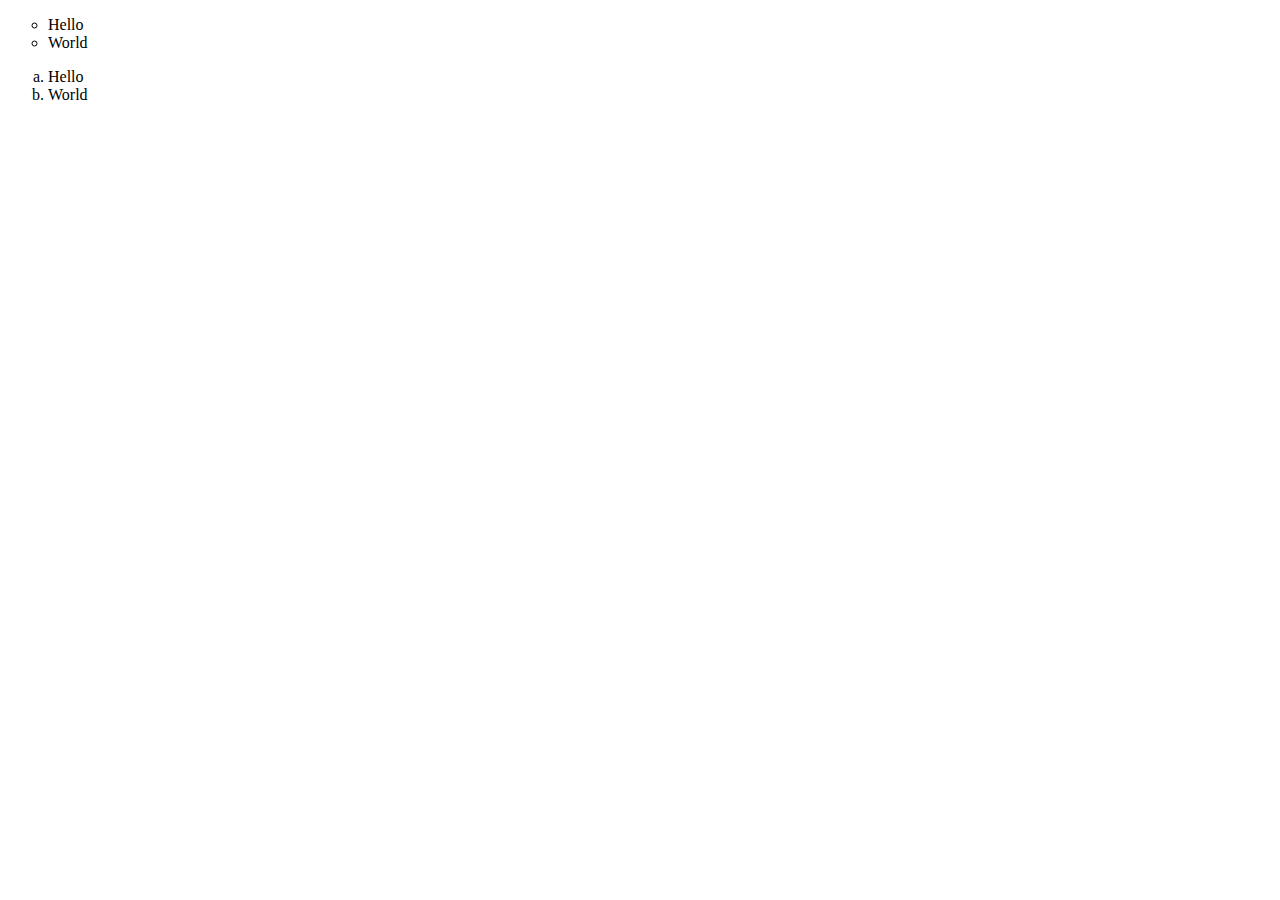
==== index.html @ a1715fdb "Update index.html" ====
<!DOCTYPE html>
<html lang="en">
<head>
    <meta charset="UTF-8">
    <meta name="viewport" content="width=device-width, initial-scale=1.0">
    <title>Page Title</Title></title>
</head>
<body>
    <ul style="list-style-type: circle;">
        <li> Hello </li>
        <li> World </li>
    </ul>
    <ol type="a">
        <li> Hello </li>
        <li> World </li>
    </ol>
</body>
</html>
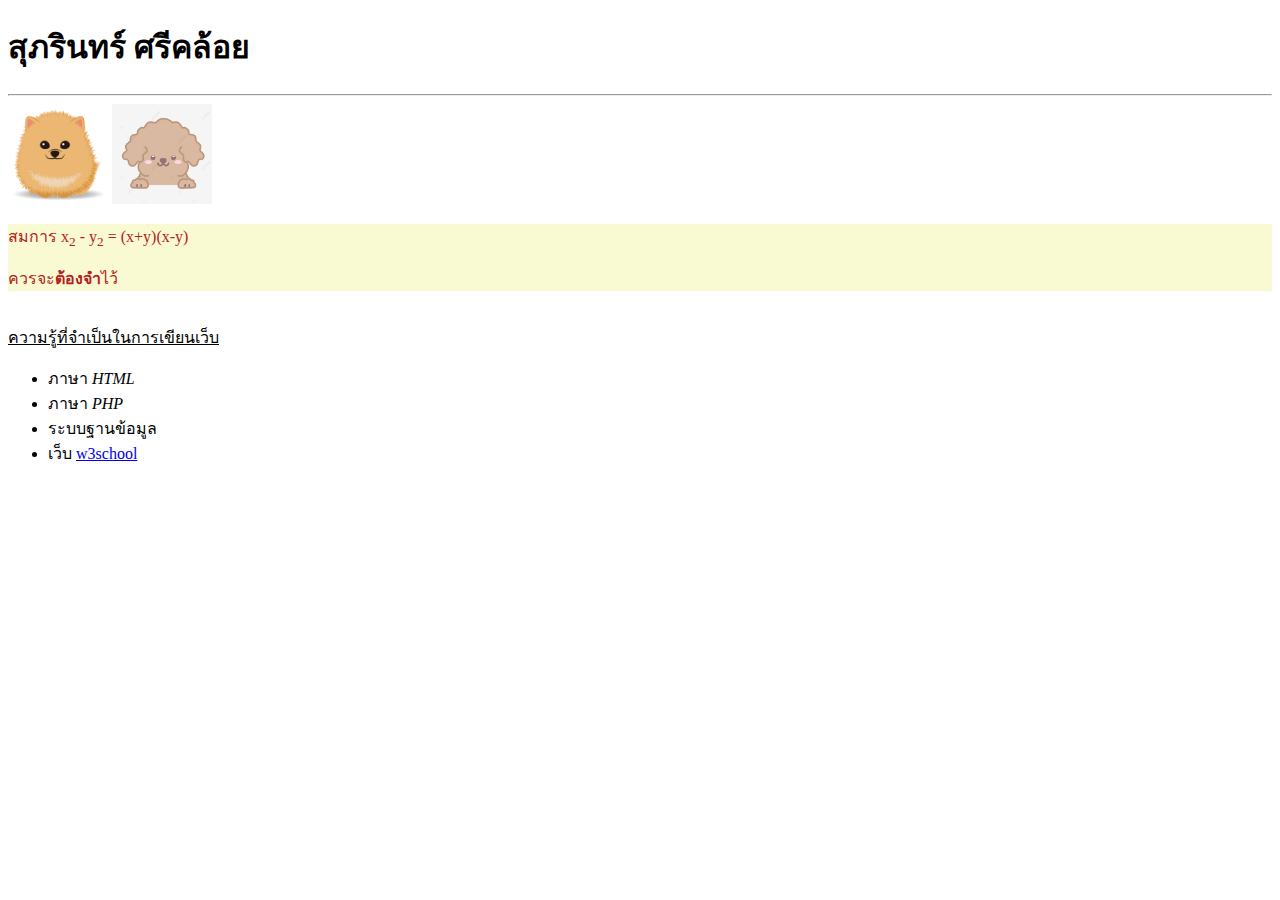
==== commit c54c09e1: "Homework 2" ====
--- a/index.html
+++ b/index.html
@@ -3,16 +3,25 @@
 <head>
     <meta charset="UTF-8">
     <meta name="viewport" content="width=device-width, initial-scale=1.0">
-    <title>Page Title</Title></title>
+    <title>work</title>
 </head>
 <body>
-    <ul style="list-style-type: circle;">
-        <li> Hello </li>
-        <li> World </li>
-    </ul>
-    <ol type="a">
-        <li> Hello </li>
-        <li> World </li>
-    </ol>
+    <h1>สุภรินทร์ ศรีคล้อย</h1>
+    <hr>
+    <img src = "pom.png" style="width: 100px; height: 100px;">
+    <a href="http://www.google.com/"><img src="muu.png" style="width: 100px; height: 100px;"></a>
+<div style="background-color: lightgoldenrodyellow;">
+    <p style="color: firebrick;">สมการ x<sub>2</sub> - y<sub>2</sub> = (x+y)(x-y)</p>
+    <p style="color: firebrick;">ควรจะ<b>ต้องจำ</b>ไว้</p>
+</div>
+<br>
+<u>ความรู้ที่จำเป็นในการเขียนเว็บ</u>
+<br>
+<ul>
+    <li>ภาษา <i>HTML</i></li>
+    <li>ภาษา <i>PHP</i></li>
+    <li>ระบบฐานข้อมูล</li>
+    <li>เว็บ <a href="https://www.w3schools.com/">w3school</a></li>
+</ul>
 </body>
-</html>
+</html>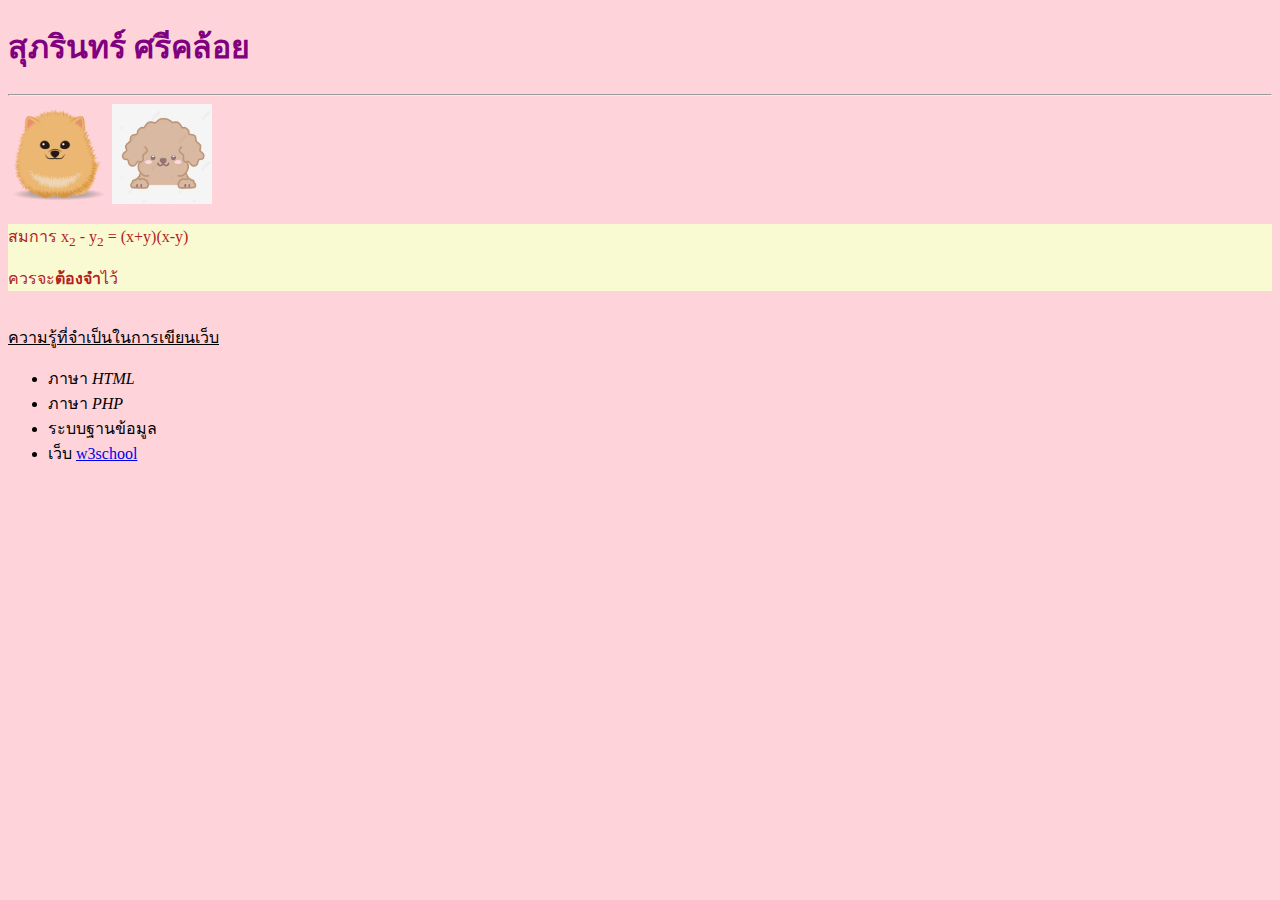
==== commit be017f56: "Update index.html css internal" ====
--- a/index.html
+++ b/index.html
@@ -4,6 +4,14 @@
     <meta charset="UTF-8">
     <meta name="viewport" content="width=device-width, initial-scale=1.0">
     <title>work</title>
+    <style>
+        body{
+            background-color: rgb(255, 211, 218);
+        }
+        h1{
+            color: purple;
+        }
+    </style>
 </head>
 <body>
     <h1>สุภรินทร์ ศรีคล้อย</h1>
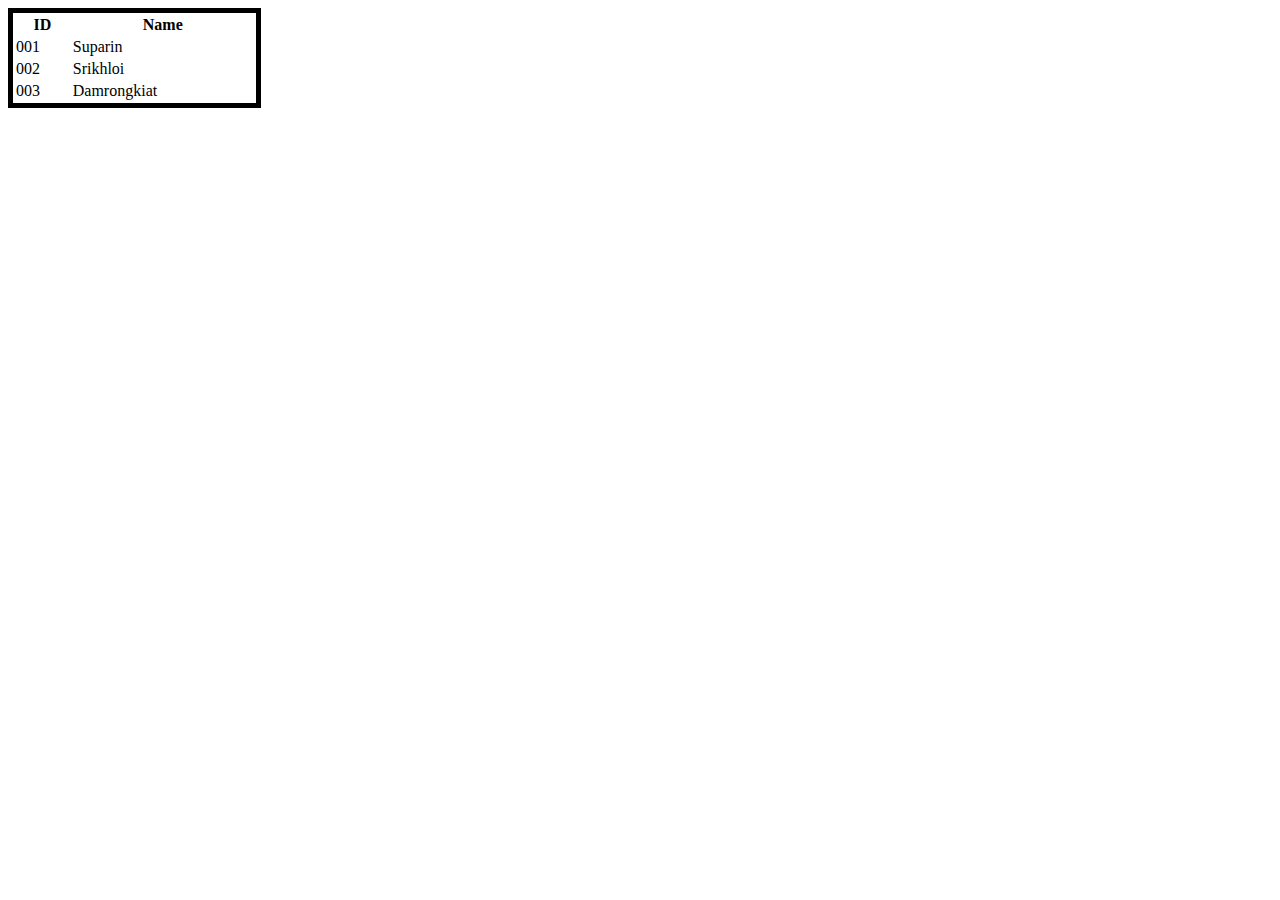
==== commit 85ab70ba: "Update index.html with table" ====
--- a/index.html
+++ b/index.html
@@ -3,33 +3,14 @@
 <head>
     <meta charset="UTF-8">
     <meta name="viewport" content="width=device-width, initial-scale=1.0">
-    <title>work</title>
-    <style>
-        body{
-            background-color: rgb(255, 211, 218);
-        }
-        h1{
-            color: purple;
-        }
-    </style>
+    <title>Page Title</Title></title>
 </head>
 <body>
-    <h1>สุภรินทร์ ศรีคล้อย</h1>
-    <hr>
-    <img src = "pom.png" style="width: 100px; height: 100px;">
-    <a href="http://www.google.com/"><img src="muu.png" style="width: 100px; height: 100px;"></a>
-<div style="background-color: lightgoldenrodyellow;">
-    <p style="color: firebrick;">สมการ x<sub>2</sub> - y<sub>2</sub> = (x+y)(x-y)</p>
-    <p style="color: firebrick;">ควรจะ<b>ต้องจำ</b>ไว้</p>
-</div>
-<br>
-<u>ความรู้ที่จำเป็นในการเขียนเว็บ</u>
-<br>
-<ul>
-    <li>ภาษา <i>HTML</i></li>
-    <li>ภาษา <i>PHP</i></li>
-    <li>ระบบฐานข้อมูล</li>
-    <li>เว็บ <a href="https://www.w3schools.com/">w3school</a></li>
-</ul>
+    <table style="border: 5px solid black; width: 20%;">
+        <tr><th>ID</th><th>Name</th></tr>
+        <tr><td>001</td><td>Suparin</td></tr>
+        <tr><td>002</td><td>Srikhloi</td></tr>
+        <tr><td>003</td><td>Damrongkiat</td></tr>
+    </table>
 </body>
 </html>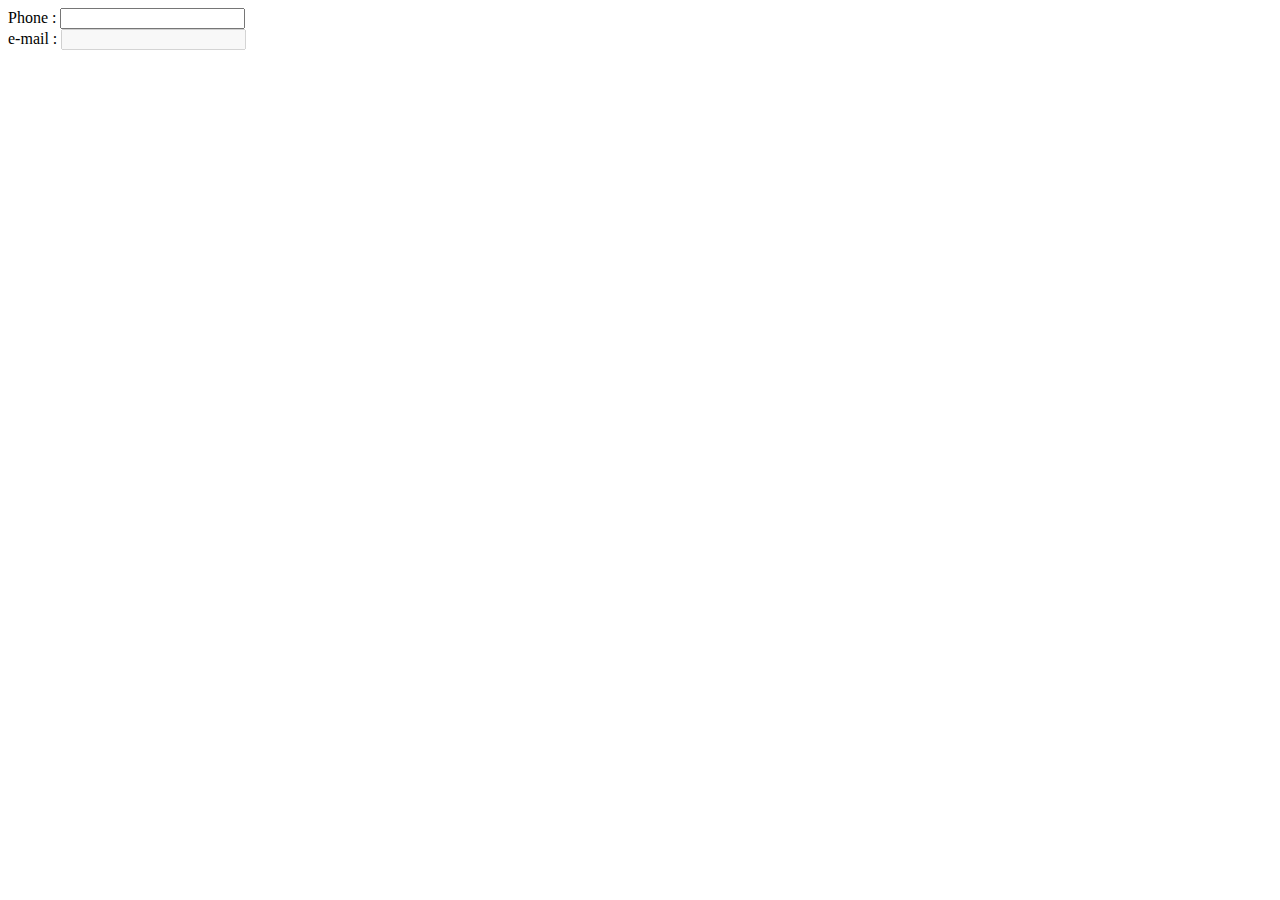
==== commit 4910eb13: "Update index.html Psuedo-selector" ====
--- a/index.html
+++ b/index.html
@@ -3,14 +3,18 @@
 <head>
     <meta charset="UTF-8">
     <meta name="viewport" content="width=device-width, initial-scale=1.0">
-    <title>Page Title</Title></title>
+    <title>Page Title</title>
+    <style>
+        input:focus{
+            background-color: blue;
+        }
+    </style>
 </head>
 <body>
-    <table style="border: 5px solid black; width: 20%;">
-        <tr><th>ID</th><th>Name</th></tr>
-        <tr><td>001</td><td>Suparin</td></tr>
-        <tr><td>002</td><td>Srikhloi</td></tr>
-        <tr><td>003</td><td>Damrongkiat</td></tr>
-    </table>
+    <form>
+        Phone : <input type = "tel">
+        <br>
+        e-mail : <input type = "email" disabled = "disabled">
+    </form>
 </body>
 </html>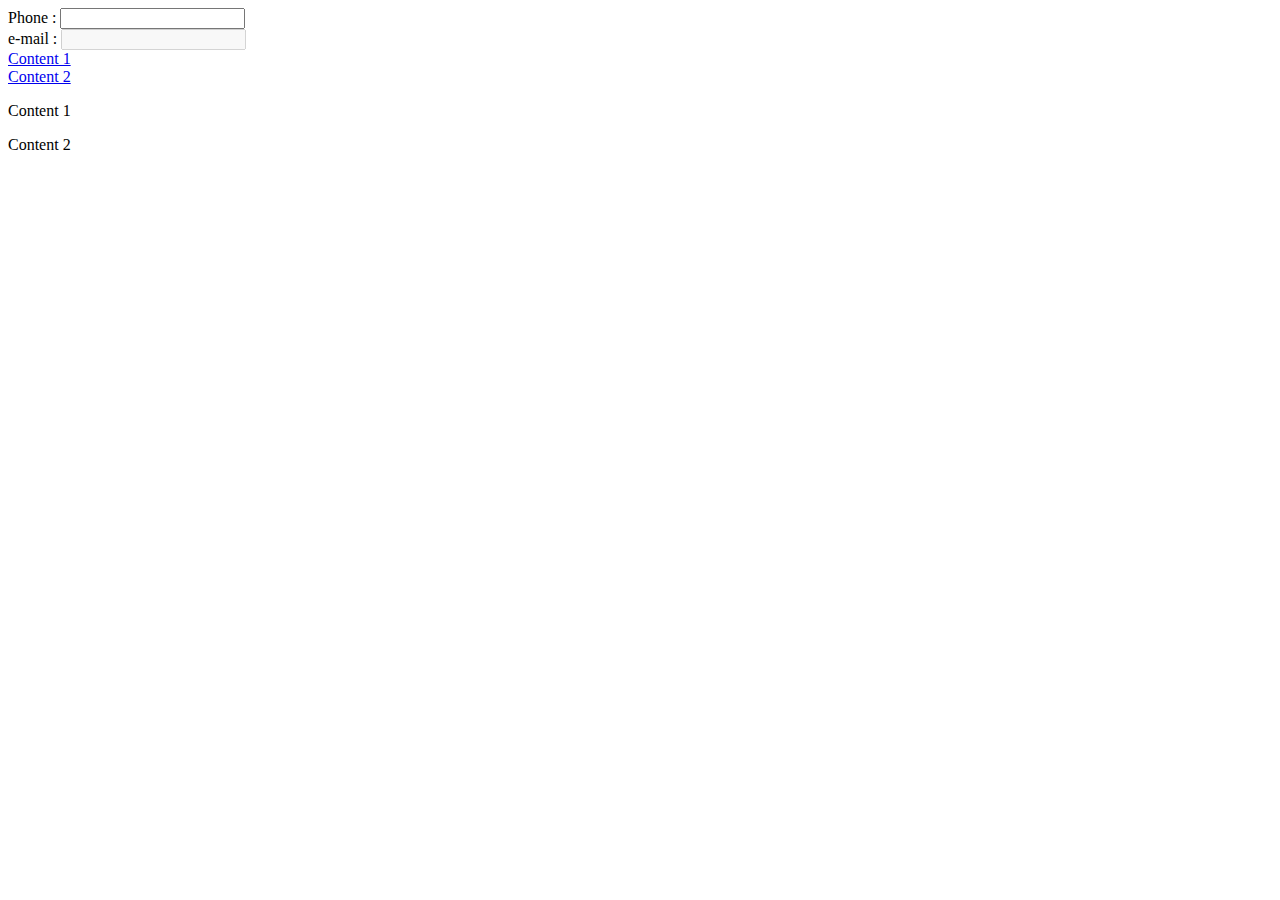
==== commit ca171d26: "Update index.html :target" ====
--- a/index.html
+++ b/index.html
@@ -8,6 +8,10 @@
         input:focus{
             background-color: blue;
         }
+        :target{
+            border: 2px solid green; 
+            background-color: yellow;
+        }
     </style>
 </head>
 <body>
@@ -16,5 +20,10 @@
         <br>
         e-mail : <input type = "email" disabled = "disabled">
     </form>
+        <a href="#news1">Content 1</a><br>
+        <a href="#news2">Content 2</a>
+        
+        <p id = "news1">Content 1</p>
+        <p id = "news2">Content 2</p>
 </body>
 </html>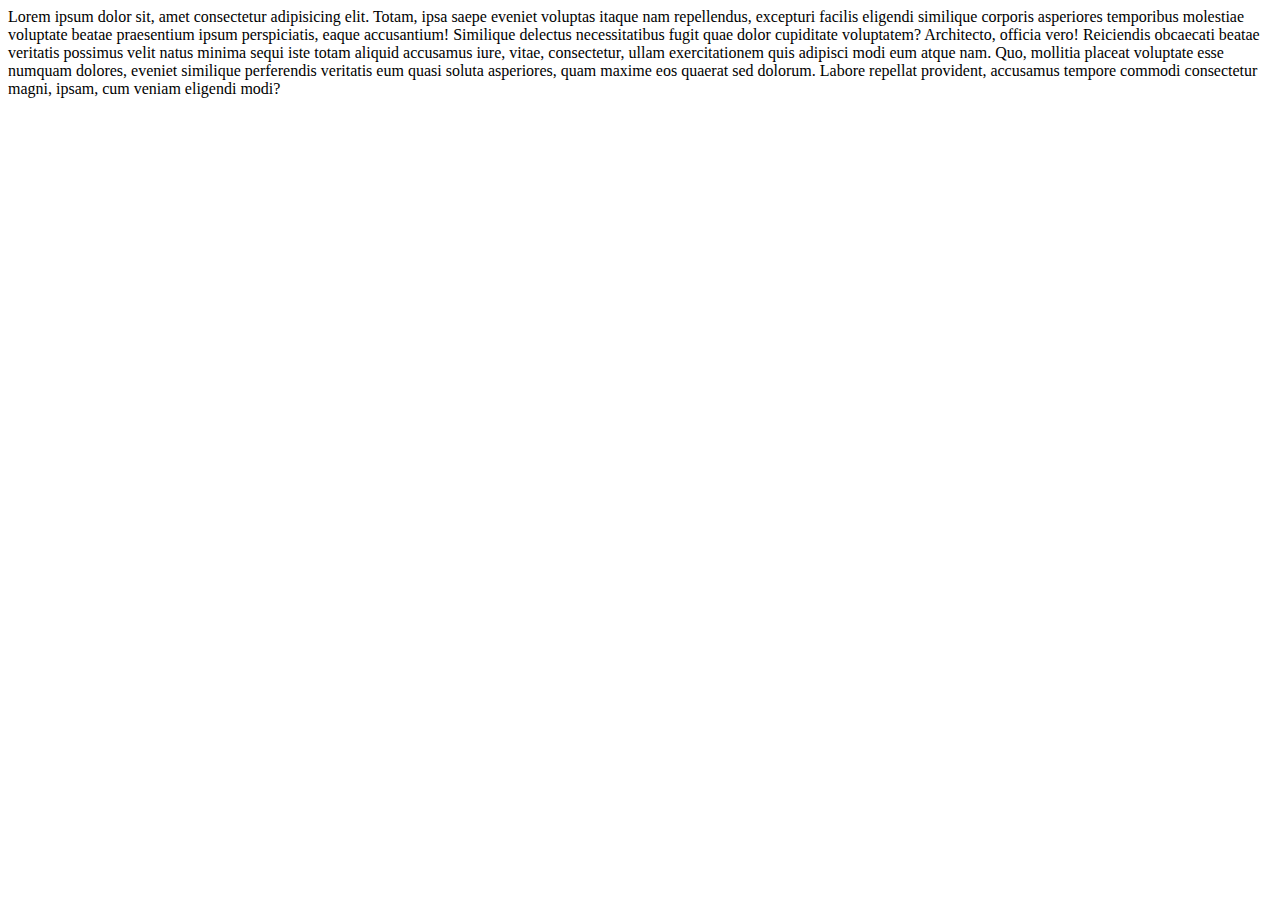
==== commit beb1cf0b: "1.Typography" ====
--- a/index.html
+++ b/index.html
@@ -13,17 +13,12 @@
             background-color: yellow;
         }
     </style>
+    <link href="https://cdn.jsdelivr.net/npm/bootstrap@5.3.2/dist/css/bootstrap.min.css" rel="stylesheet" integrity="sha384-T3c6CoIi6uLrA9TneNEoa7RxnatzjcDSCmG1MXxSR1GAsXEV/Dwwykc2MPK8M2HN" crossorigin="anonymous">
+    <script src="https://cdn.jsdelivr.net/npm/bootstrap@5.3.2/dist/js/bootstrap.bundle.min.js" integrity="sha384-C6RzsynM9kWDrMNeT87bh95OGNyZPhcTNXj1NW7RuBCsyN/o0jlpcV8Qyq46cDfL" crossorigin="anonymous"></script>
 </head>
 <body>
-    <form>
-        Phone : <input type = "tel">
-        <br>
-        e-mail : <input type = "email" disabled = "disabled">
-    </form>
-        <a href="#news1">Content 1</a><br>
-        <a href="#news2">Content 2</a>
-        
-        <p id = "news1">Content 1</p>
-        <p id = "news2">Content 2</p>
+    <div class="container-lg">
+        Lorem ipsum dolor sit, amet consectetur adipisicing elit. Totam, ipsa saepe eveniet voluptas itaque nam repellendus, excepturi facilis eligendi similique corporis asperiores temporibus molestiae voluptate beatae praesentium ipsum perspiciatis, eaque accusantium! Similique delectus necessitatibus fugit quae dolor cupiditate voluptatem? Architecto, officia vero! Reiciendis obcaecati beatae veritatis possimus velit natus minima sequi iste totam aliquid accusamus iure, vitae, consectetur, ullam exercitationem quis adipisci modi eum atque nam. Quo, mollitia placeat voluptate esse numquam dolores, eveniet similique perferendis veritatis eum quasi soluta asperiores, quam maxime eos quaerat sed dolorum. Labore repellat provident, accusamus tempore commodi consectetur magni, ipsam, cum veniam eligendi modi?
+    </div>
 </body>
 </html>